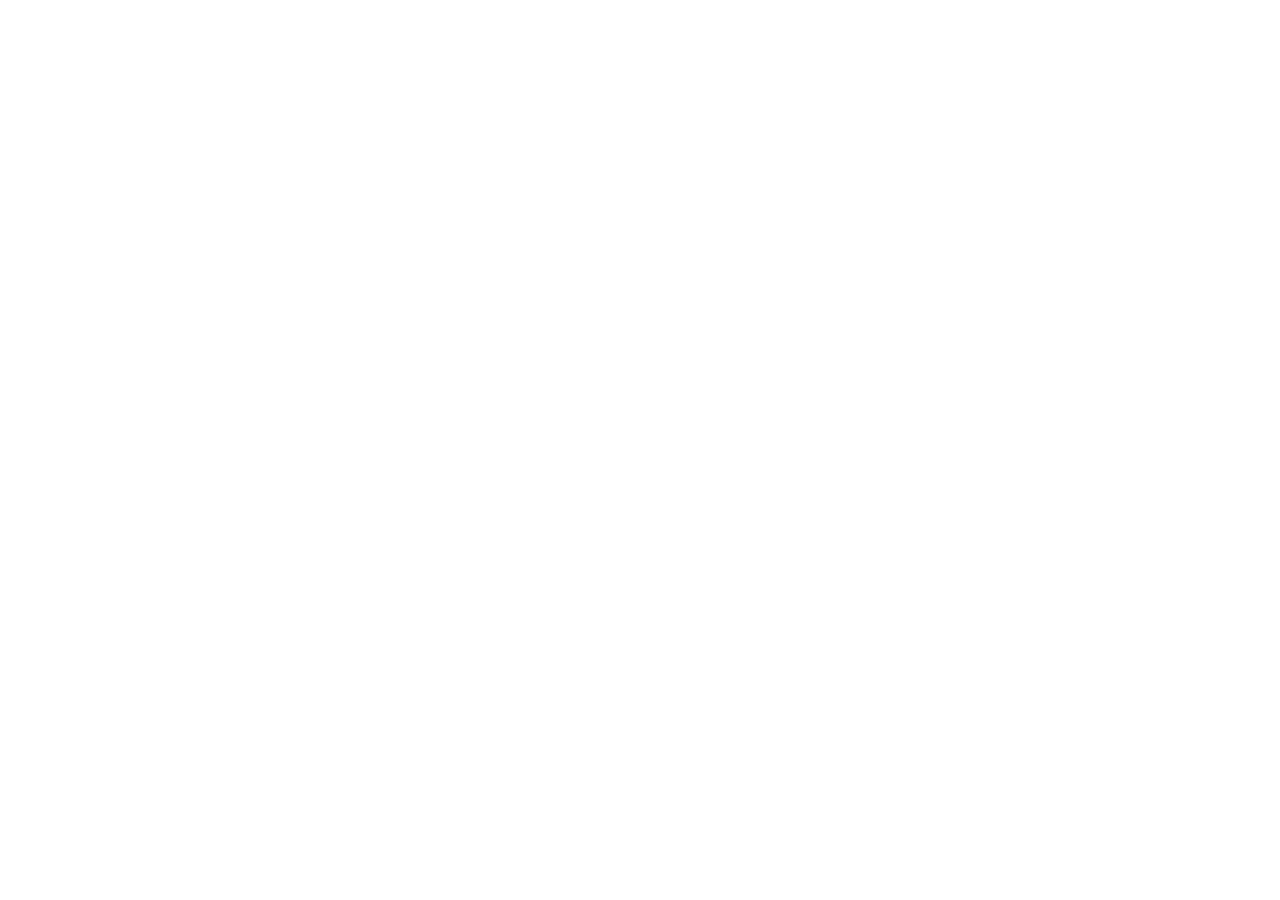
==== idex.html @ 2ae49dd1 "init commit" ====
<!DOCTYPE html>
<html lang="en">

<head>
    <meta charset="UTF-8">
    <meta name="viewport" content="width=device-width, initial-scale=1.0">
    <title>Document</title>
    <link rel="stylesheet" href="assets/css/style.css">
</head>

<body>


</body>

</html>
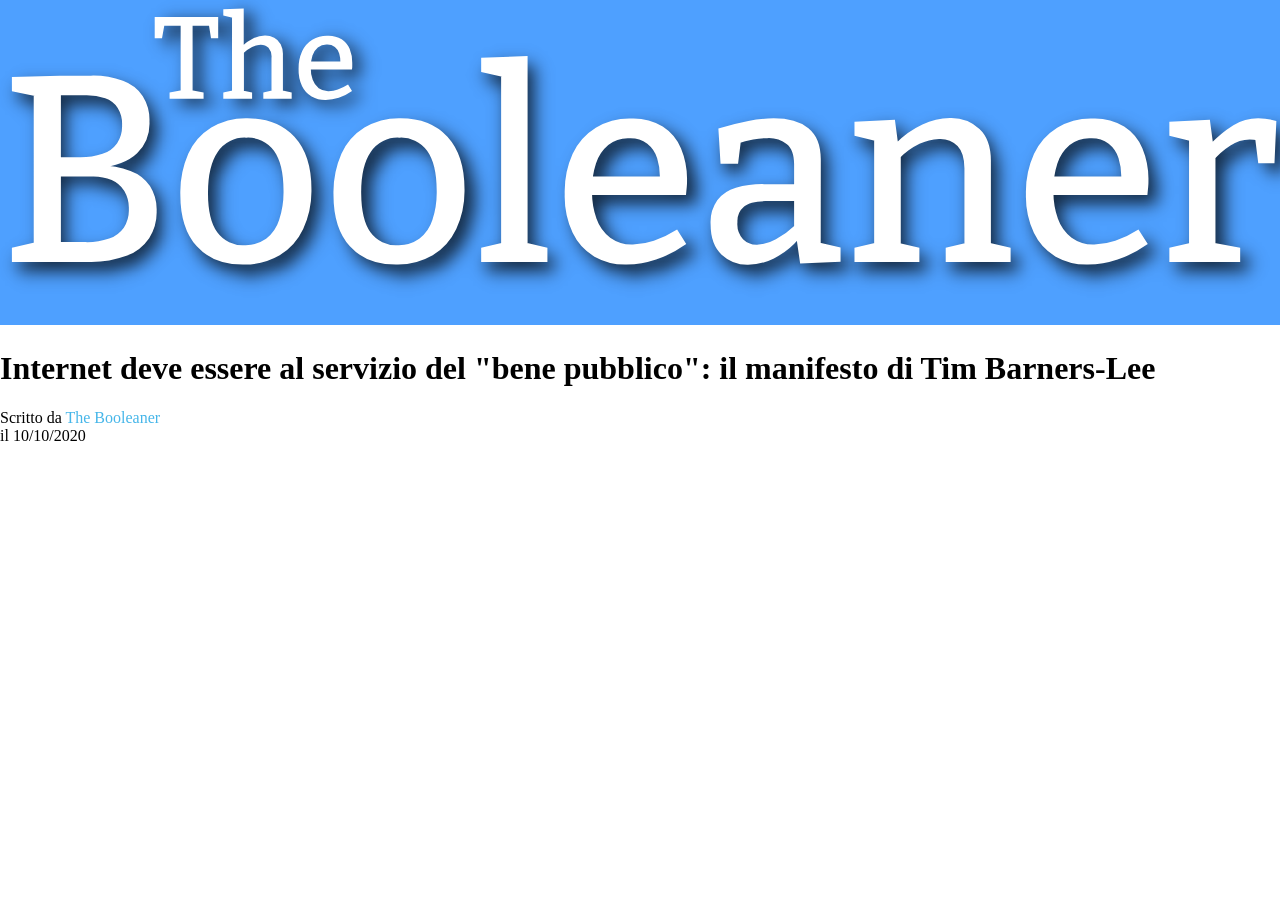
==== commit 8ac99e72: "header" ====
--- a/idex.html
+++ b/idex.html
@@ -6,9 +6,32 @@
     <meta name="viewport" content="width=device-width, initial-scale=1.0">
     <title>Document</title>
     <link rel="stylesheet" href="assets/css/style.css">
+
 </head>
 
 <body>
+    <!--logo and banner-->
+    <header>
+        <div>
+            <img class="logo" src="assets/img/logo.svg" alt="">
+        </div>
+    </header>
+    <main>
+        <h1>
+            Internet deve essere al servizio del "bene pubblico": il manifesto di Tim Barners-Lee
+        </h1>
+        <span>Scritto da</span>
+        <span id="tasto_Booleaner">The Booleaner</span>
+        <div>il 10/10/2020</div>
+    </main>
+    <footer>
+
+
+
+
+
+
+    </footer>
 
 
 </body>
--- a/assets/css/style.css
+++ b/assets/css/style.css
@@ -0,0 +1,13 @@
+body {
+    margin: 0%;
+}
+
+.logo {
+    background-image: url('/assets/img/pattern.png');
+    background-color: #4ea0ff;
+    font-size: 40px;
+}
+
+#tasto_Booleaner {
+    color: #46b6e9;
+}
